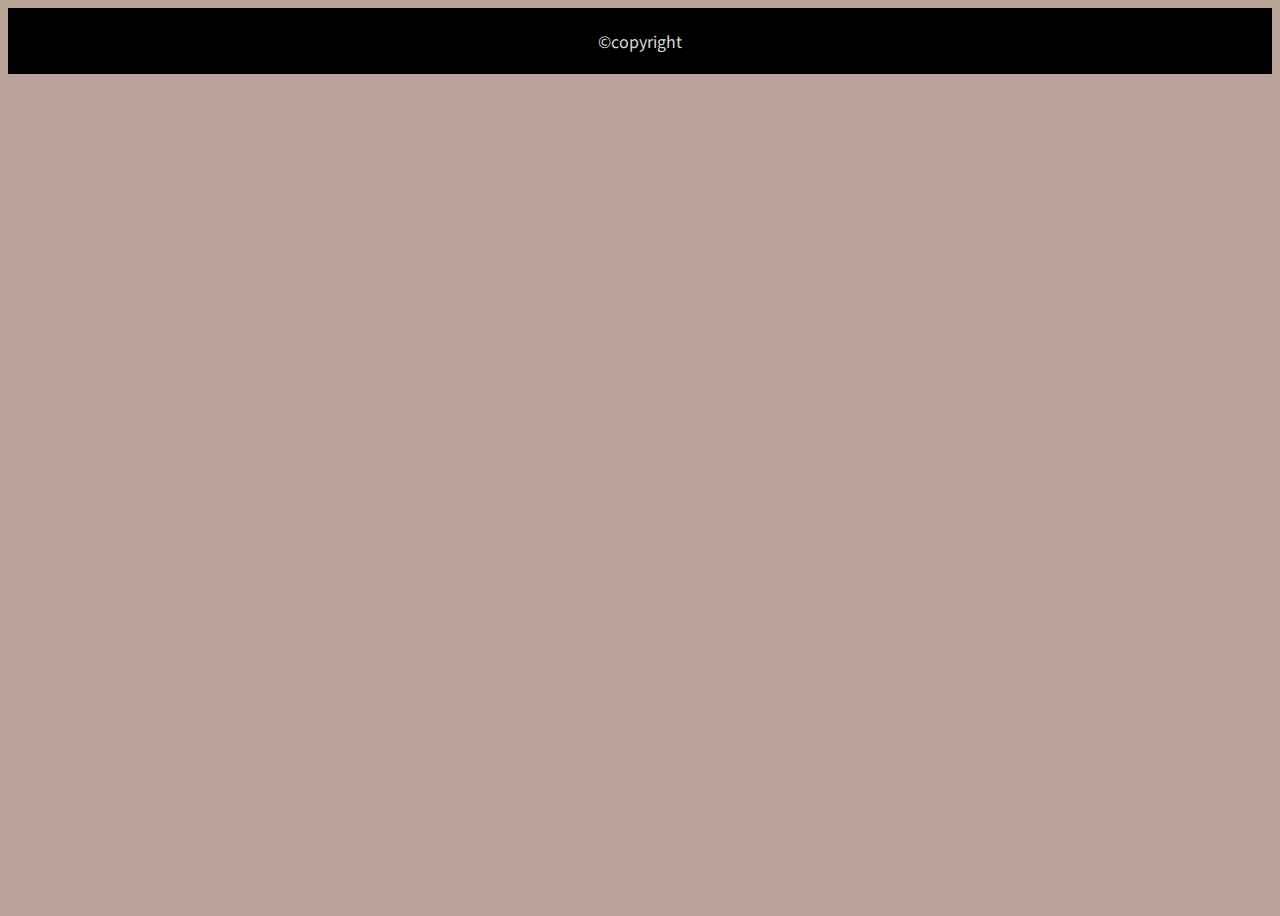
==== index.html @ c1ac92e4 "完成題目頁的初步製作 + 其他各種調整" ====
<!DOCTYPE html>
<html>
    <head>
        <meta charset="utf-8">
        <title>測試你的聖誕角色</title>
        <link href="https://necolas.github.io/normalize.css/8.0.1/normalize.css" rel="stylesheet">
        <link href="style.css" rel="stylesheet">
        <!--以下為字體引入區(NotoSans-Regular)-->
        <link rel="preconnect" href="https://fonts.googleapis.com">
        <link rel="preconnect" href="https://fonts.gstatic.com" crossorigin>
        <link href="https://fonts.googleapis.com/css2?family=Noto+Sans+TC&display=swap" rel="stylesheet">
        <!--js與jQuery引入區-->
        <script src="https://code.jquery.com/jquery-3.7.1.min.js"></script>
        <script src="script.js"></script>
    </head>

    <body>
        <div class="container">
            <!--header先打起來放-->
            <header class="header"></header>

            <article class="main">
                <img class="main-image" src="images/cover.gif" alt="開始頁">
                <p class="main-button">
                    <a class="main-button-link" href="test1.html">開始測驗</a>
                </p>
            </article>

            <footer class="footer">
                <!--內容為暫定-->
                <p class="footer-content">&copy;copyright</p>
            </footer>
        </div>
    </body>
</html>
---- style.css ----
html {
    background-color: #BAA398; /*暫定*/
    box-sizing: border-box; /*預設是cotent-box*/
}

*, *:before, *:after {
    box-sizing: inherit;
}

body {
    font-size: 100%; /*不知道有沒有必要，但還是寫一下*/
}

.container {
    display: flex;
    flex-direction: column;

    height: 100vh; /*滿版的高度*/

    min-width: 1080px; /*畫面縮小後東西比較不會擠在一起*/
}

.header {

}

.main {
    display: none;
    
    /*以下移到js：
    display: flex;
    flex-direction: column;
    align-items: center;
    justify-content: center;
    flex-grow: 1; /*可佔滿垂直剩餘的空間*/
    
    max-width: 1280px;
    margin-left: auto;
    margin-right: auto;

    margin-top: 120px;
    margin-bottom: 142px; /*120+22*/

}

.main-image {
    display: block;
    box-shadow: 0 3px 8px #292D34; /*暫定*/
}

.main-button {
    font-family: 'Noto Sans TC', sans-serif;
    font-size: 2em; /*32px*/

    margin-top: 72px;
    margin-bottom: 0;
}

.main-button-link {
    text-decoration: none;
    color: black; /*暫定*/
    padding: 23px 88px 22px 80px; /*最後為對齊用*/

    background-color: #d9d9d9;
    border: 1px solid #d9d9d9;
    border-radius: 50px;
}

.main-button-link:hover {
    /*改變字體顏色和背景圖(暫定)*/
    color: white;
    background-color: black;
    border: 1px solid black;
    border-radius: 50px;
}

.footer {
    background-color: black; /*暫定*/
    display: flex;
    justify-content: center;
}

.footer-content {
    font-family: 'Noto Sans TC', sans-serif;
    font-size: 1em;
    color: #d9d9d9; /*暫定*/
    margin: 21px 0;
}
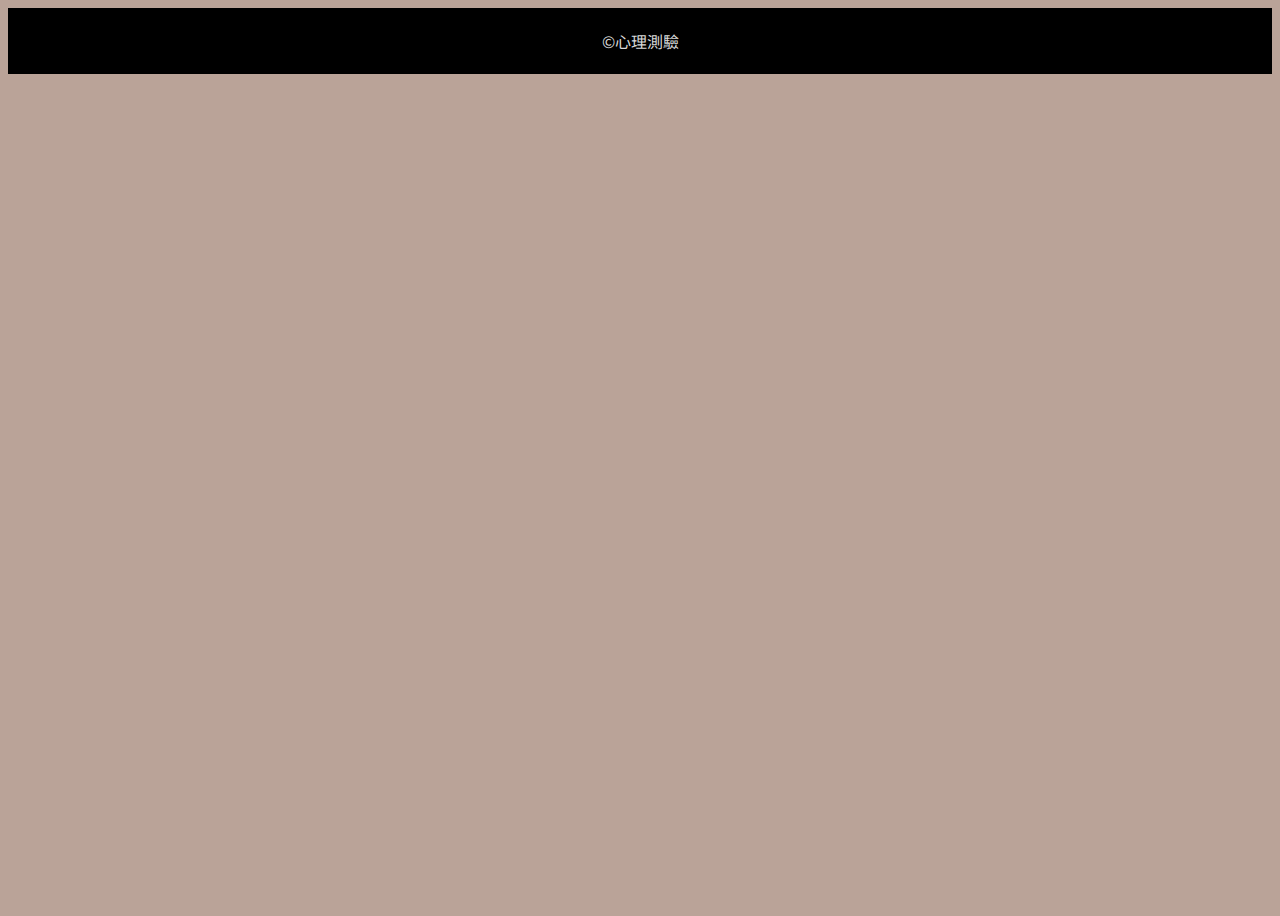
==== commit 93945f5b: "微調 + 填寫footer內容" ====
--- a/index.html
+++ b/index.html
@@ -28,8 +28,11 @@
 
             <footer class="footer">
                 <!--內容為暫定-->
-                <p class="footer-content">&copy;copyright</p>
+                <p class="footer-content">&copy;心理測驗</p>
             </footer>
         </div>
+
+        <!--未包含jQuery的js引入區-->
+        <script src="script_index_record.js"></script>
     </body>
 </html>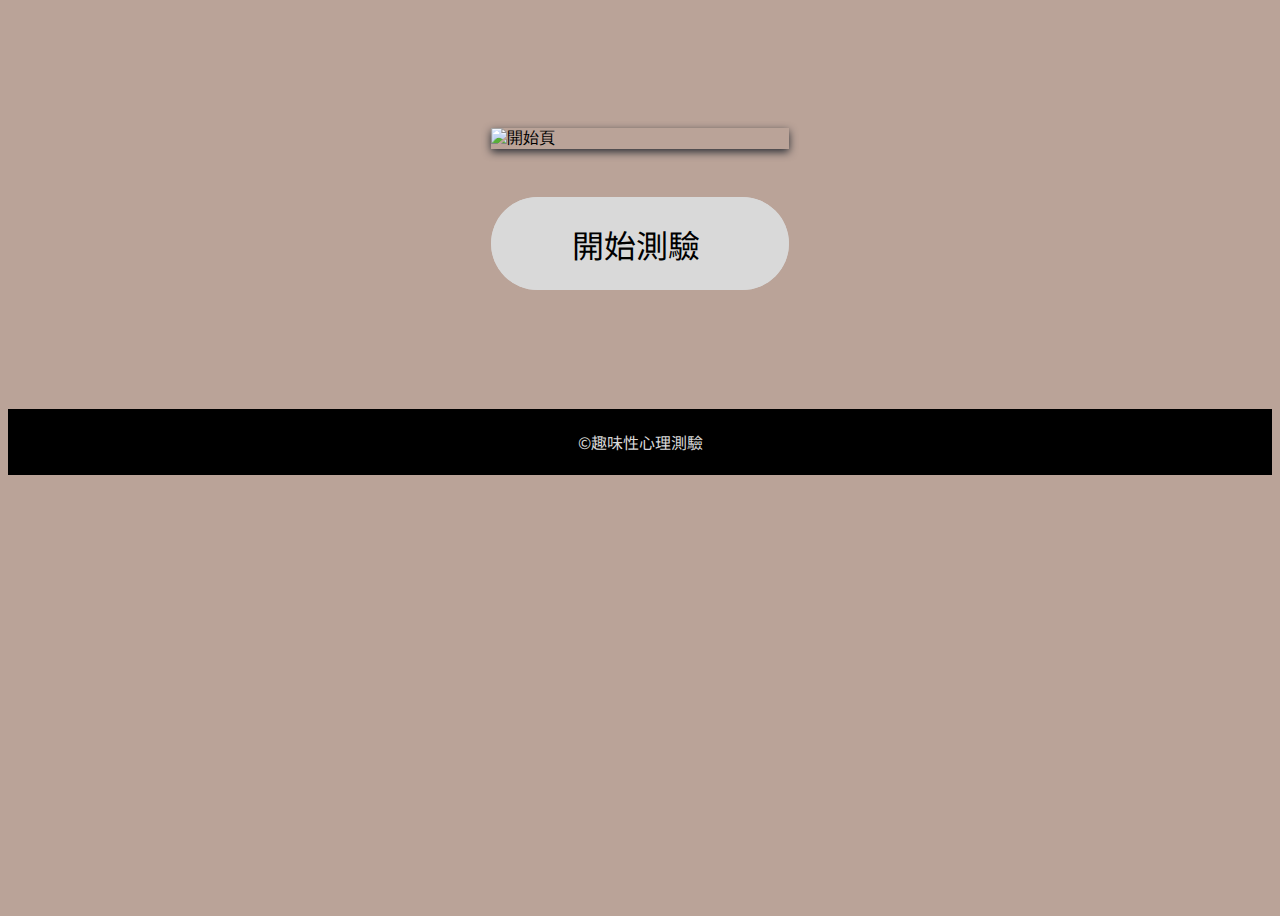
==== commit e1f5018c: "更動jQuery的引入方式 + 修正淡入bug" ====
--- a/index.html
+++ b/index.html
@@ -28,7 +28,7 @@
 
             <footer class="footer">
                 <!--內容為暫定-->
-                <p class="footer-content">&copy;心理測驗</p>
+                <p class="footer-content">&copy;趣味性心理測驗</p>
             </footer>
         </div>
 
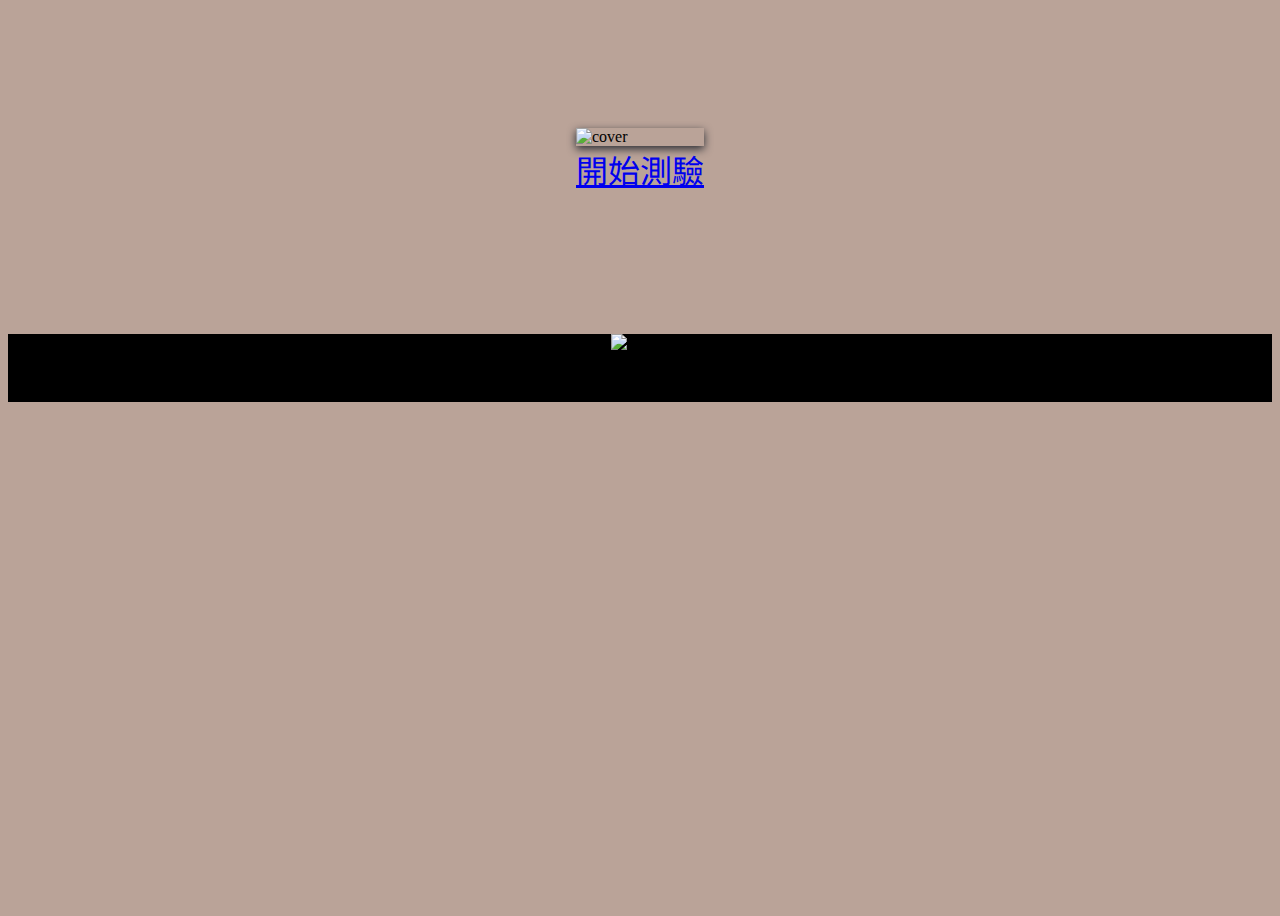
==== commit 63979f66: "firebase初始化" ====
--- a/index.html
+++ b/index.html
@@ -5,13 +5,20 @@
         <title>測試你的聖誕角色</title>
         <link href="https://necolas.github.io/normalize.css/8.0.1/normalize.css" rel="stylesheet">
         <link href="style.css" rel="stylesheet">
-        <!--以下為字體引入區(NotoSans-Regular)-->
+        <!--以下為字體引入區(NotoSans-Regular和Kranky)-->
         <link rel="preconnect" href="https://fonts.googleapis.com">
         <link rel="preconnect" href="https://fonts.gstatic.com" crossorigin>
         <link href="https://fonts.googleapis.com/css2?family=Noto+Sans+TC&display=swap" rel="stylesheet">
+        <link rel="preconnect" href="https://fonts.googleapis.com">
+        <link rel="preconnect" href="https://fonts.gstatic.com" crossorigin>
+        <link href="https://fonts.googleapis.com/css2?family=Kranky&display=swap" rel="stylesheet">
         <!--js與jQuery引入區-->
         <script src="https://code.jquery.com/jquery-3.7.1.min.js"></script>
         <script src="script.js"></script>
+        <!--Firebase函式庫引入區-->
+        <script src="https://www.gstatic.com/firebasejs/10.7.1/firebase-app-compat.js"></script>
+        <script src="https://www.gstatic.com/firebasejs/10.7.1/firebase-firestore-compat.js"></script>
+        <script src="script_index_record.js"></script>
     </head>
 
     <body>
@@ -20,19 +27,16 @@
             <header class="header"></header>
 
             <article class="main">
-                <img class="main-image" src="images/cover.gif" alt="開始頁">
-                <p class="main-button">
-                    <a class="main-button-link" href="test1.html">開始測驗</a>
-                </p>
+                <img class="main-image" src="images/cover.gif" alt="cover">
+                <a class="main-button" href="test1.html">開始測驗</a>
             </article>
 
             <footer class="footer">
-                <!--內容為暫定-->
-                <p class="footer-content">&copy;趣味性心理測驗</p>
+                <div class="footer-logo">
+                    <img class="footer-logo-image" src="images/logo.png" alt="logo">
+                    <p class="footer-logo-word">J&J Lab.</p>
+                </div>
             </footer>
         </div>
-
-        <!--未包含jQuery的js引入區-->
-        <script src="script_index_record.js"></script>
     </body>
 </html>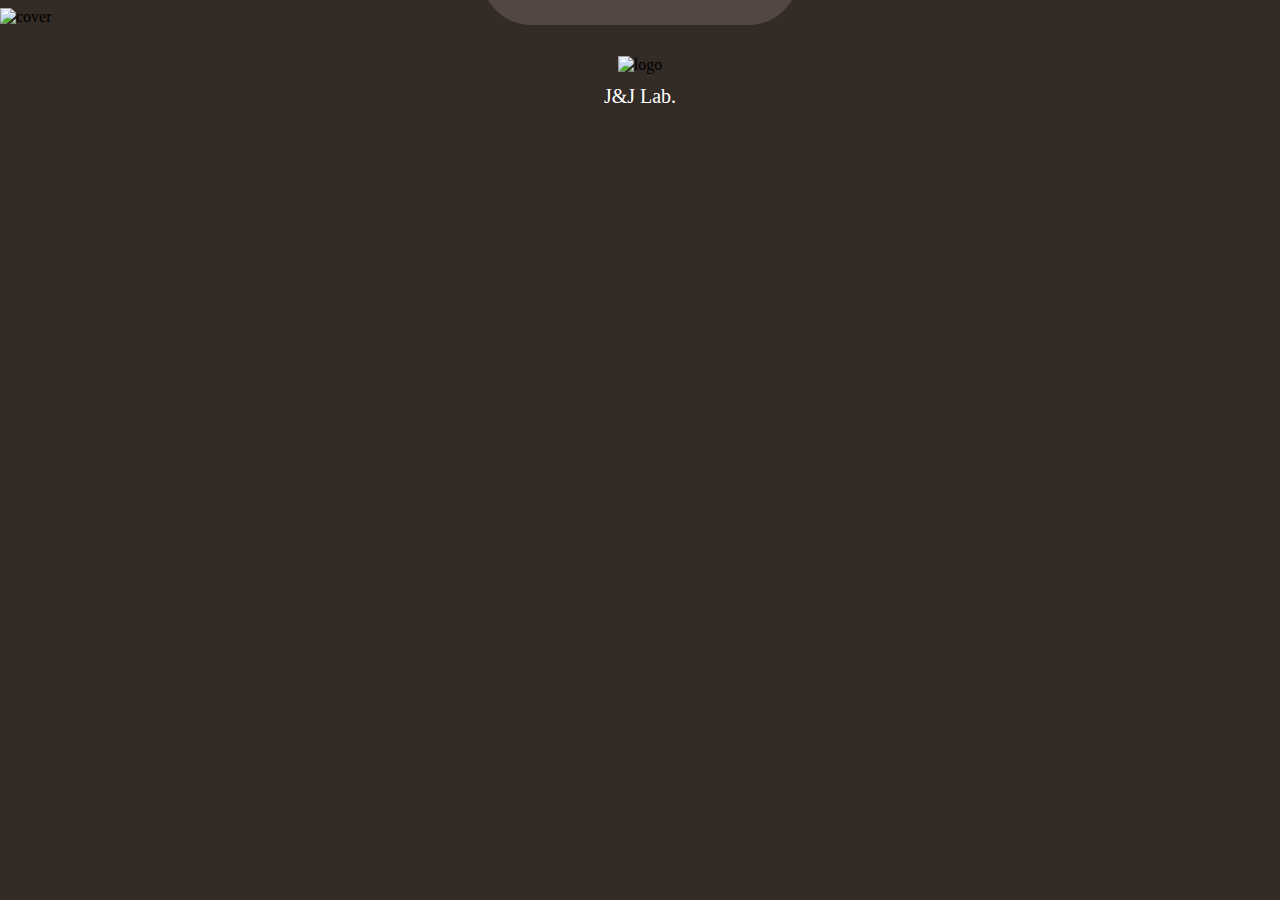
==== commit 913d5cf0: "firebase初始化 + 開始頁按鈕樣式" ====
--- a/index.html
+++ b/index.html
@@ -28,7 +28,18 @@
 
             <article class="main">
                 <img class="main-image" src="images/cover.gif" alt="cover">
-                <a class="main-button" href="test1.html">開始測驗</a>
+                <!--按鈕的點擊特效用-->
+                <div class="main-button">
+                    <span class="main-button-dot"></span>
+                    <span class="main-button-dot"></span>
+                    <span class="main-button-dot"></span>
+                    <span class="main-button-dot"></span>
+                    <span class="main-button-dot"></span>
+                    <span class="main-button-dot"></span>
+                    <span class="main-button-dot"></span>
+                    <span class="main-button-dot"></span>
+                    <a class="main-button-link" href="test1.html">開始測驗</a>
+                </div>
             </article>
 
             <footer class="footer">
--- a/style.css
+++ b/style.css
@@ -1,5 +1,6 @@
 html {
-    background-color: #BAA398; /*暫定*/
+    /*background-color: #534943; /*配合圖片顏色*/
+    background-color: #332B26; /*配合footer顏色*/
     box-sizing: border-box; /*預設是cotent-box*/
 }
 
@@ -8,16 +9,14 @@
 }
 
 body {
-    font-size: 100%; /*不知道有沒有必要，但還是寫一下*/
+    font-size: 100%; /*16px，寫一下比較安心*/
 }
 
 .container {
+    /*使header、main和footer置中*/
     display: flex;
     flex-direction: column;
-
-    height: 100vh; /*滿版的高度*/
-
-    min-width: 1080px; /*畫面縮小後東西比較不會擠在一起*/
+    align-items: center;
 }
 
 .header {
@@ -25,64 +24,169 @@
 }
 
 .main {
-    display: none;
-    
-    /*以下移到js：
+    opacity: 0; /*淡入用*/
+
+    /*使圖片和按鈕置中*/
     display: flex;
     flex-direction: column;
     align-items: center;
-    justify-content: center;
-    flex-grow: 1; /*可佔滿垂直剩餘的空間*/
-    
-    max-width: 1280px;
-    margin-left: auto;
-    margin-right: auto;
 
-    margin-top: 120px;
-    margin-bottom: 142px; /*120+22*/
+    flex-grow: 1; /*可佔滿垂直剩餘的空間(包括縮放)*/
+    /*意味著footer會固定在最下方...等等看起來並沒有*/
 
+    position: relative; /*按鈕對齊的基準*/
 }
 
 .main-image {
     display: block;
-    box-shadow: 0 3px 8px #292D34; /*暫定*/
+    max-width: 100%; /*避免下述的滿版範圍超出整個容器*/
+    width: 100vw; /*滿版的寬度*/
 }
 
 .main-button {
-    font-family: 'Noto Sans TC', sans-serif;
-    font-size: 2em; /*32px*/
+    /*按鈕的主要樣式還是放在main-button-link類別裡*/
+    display: flex;
+    justify-content: center;
 
-    margin-top: 72px;
-    margin-bottom: 0;
+    position: absolute; /*放在圖片上面*/
+    bottom: 5.5%; 
 }
 
 .main-button-link {
+    font-family: 'Noto Sans TC', sans-serif;
+    font-size: 2.3em; /*36.8px，稍微放大了點*/
+
     text-decoration: none;
-    color: black; /*暫定*/
+    color: #BEA69E;
     padding: 23px 88px 22px 80px; /*最後為對齊用*/
 
-    background-color: #d9d9d9;
-    border: 1px solid #d9d9d9;
+    background-color: #524841;
+    border: 1px solid #524841;
+    border-radius: 50px;
+
+    position: relative;
+    z-index: 2;
+}
+
+.main-button-link:hover {
+    /*改變字體顏色和背景色*/
+    color: #524841;
+    background-color: #BEA69E;
+    border: 1px solid #BEA69E;
     border-radius: 50px;
 }
 
-.main-button-link:hover {
-    /*改變字體顏色和背景圖(暫定)*/
-    color: white;
-    background-color: black;
-    border: 1px solid black;
-    border-radius: 50px;
+/*按鈕點擊特效之起點*/
+.main-button-link:active {
+    box-shadow: 0 8px 10px #534943;
 }
 
-.footer {
-    background-color: black; /*暫定*/
-    display: flex;
-    justify-content: center;
+.main-button-dot { /*點點的軌道設置*/
+    position: absolute; /*基準設在按鈕(連結)上*/
+    z-index: 0;
+    display: block;
+    width: 200px;
+    height: 10px;
+    transform-origin: 5px 5px;
+    pointer-events: none;
 }
 
-.footer-content {
-    font-family: 'Noto Sans TC', sans-serif;
-    font-size: 1em;
-    color: #d9d9d9; /*暫定*/
-    margin: 21px 0;
+.main-button .main-button-dot:nth-child(1) { /*八個點點的軌道方向*/
+    top: 50%;
+    left: 100%;
+    transform: translate3d(-10px, -5px, 0);
+}
+
+.main-button .main-button-dot:nth-child(2) {
+    bottom: 0;
+    left: 100%;
+    transform: translate3d(-10px, 0, 0) rotate(45deg);
+}
+
+.main-button .main-button-dot:nth-child(3) {
+    bottom: 0;
+    left: 50%;
+    transform: translate3d(-5px, 0, 0) rotate(90deg);
+}
+
+.main-button .main-button-dot:nth-child(4) {
+    bottom: 0;
+    left: 0;
+    transform: rotate(135deg);
+}
+
+.main-button .main-button-dot:nth-child(5) {
+    top: 50%;
+    left: 0;
+    transform: translate3d(0, -5px, 0) rotate(180deg);
+}
+
+.main-button .main-button-dot:nth-child(6) {
+    top: 0;
+    left: 0;
+    transform: rotate(225deg);
+}
+
+.main-button .main-button-dot:nth-child(7) {
+    top: 0;
+    left: 50%;
+    transform: translate3d(-5px, 0, 0) rotate(270deg);
+}
+
+.main-button .main-button-dot:nth-child(8) {
+    top: 0;
+    left: 100%;
+    transform: translate3d(-10px, 0, 0) rotate(315deg);
+}
+
+.main-button .main-button-dot:before { /*點點本身的樣式設定*/
+    content: "";
+    top: 0;
+    left: 0;
+
+    display: block;
+    width: 6px;
+    height: 6px;
+
+    background-color: #BEA69E;
+    border-radius: 50%;
+    
+    offset-path: path("M0 1c7.1 0 10.7 2 14.3 4s7.1 4 14.3 4 10.7-2 14.3-4 7.2-4 14.3-4 10.7 2 14.3 4 7.1 4 14.3 4 10.7-2 14.3-4 7.1-4 14.3-4 10.7 2 14.3 4 7.1 4 14.3 4 10.7-2 14.3-4 7.1-4 14.3-4 10.7 2 14.3 4 7.1 4 14.3 4");
+    offset-distance: 50%;
+    pointer-events: none;
+    opacity: 0;
+    transition: offset-distance 300ms, opacity 600ms; /*中間是發射速度*/
+}
+
+.main-button:active .main-button-dot:before {
+    offset-distance: 0;
+    opacity: 1;
+    transition: offset-distance 0ms, opacity 0ms;
+}
+/*按鈕點擊特效之終點*/
+
+.footer {
+    background-color: #332B26;
+    width: 100%; /*與父元件(相當於網頁本身)寬度相同*/
+}
+
+.footer-logo {
+    margin-top: 30px;
+    margin-bottom: 28px;
+    
+    /*使logo的圖片與文字置中*/
+    display: flex;
+    flex-direction: column;
+    align-items: center;
+}
+
+.footer-logo-image {
+    margin-bottom: 11px;
+}
+
+.footer-logo-word {
+    font-family: 'Kranky', serif;
+    font-size: 1.25em; /*20px*/
+    color: white;
+    margin: 0; /*清除<p>的預設格式*/
 }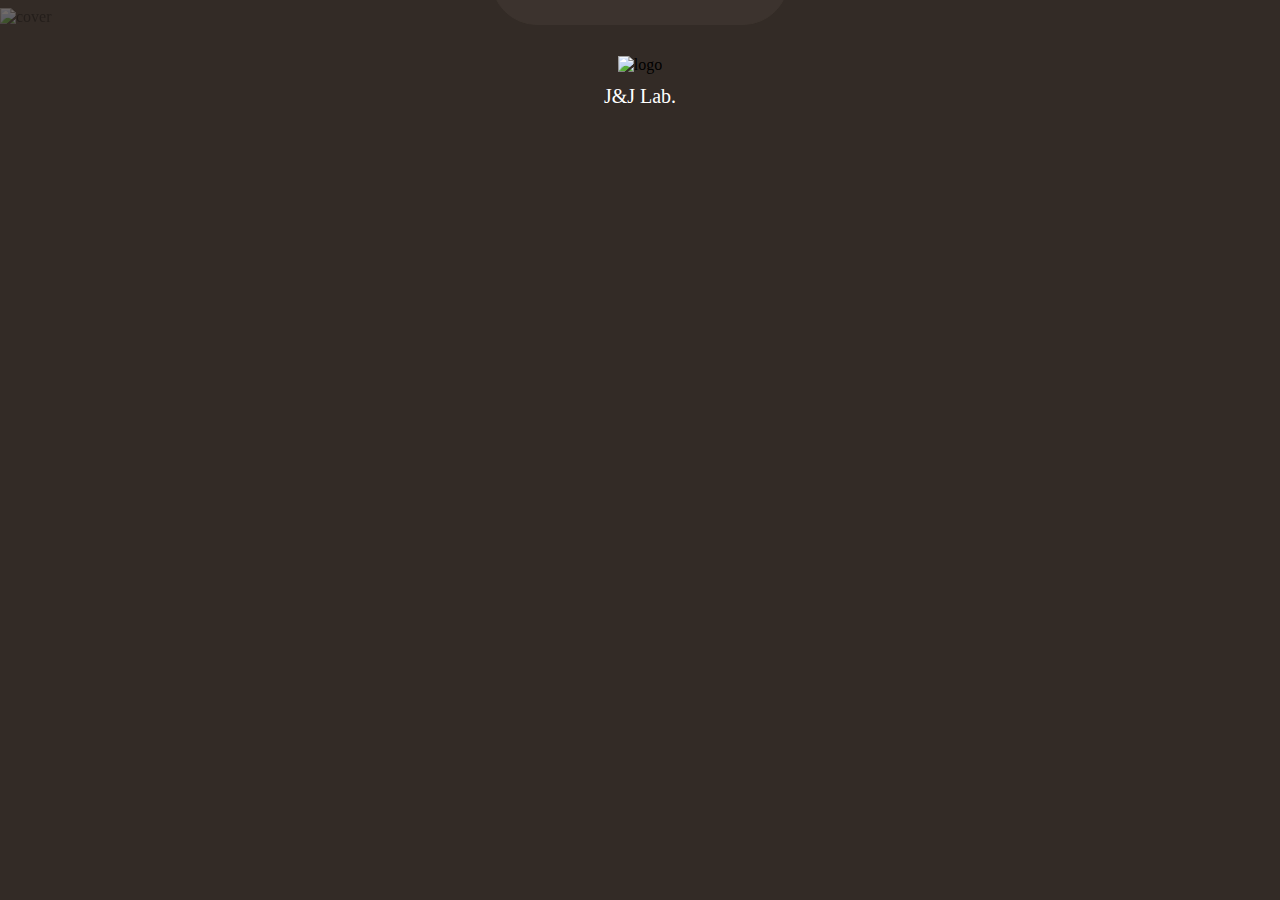
==== commit 9f1eb509: "開始頁的字體調整 + RWD設定" ====
--- a/index.html
+++ b/index.html
@@ -3,12 +3,12 @@
     <head>
         <meta charset="utf-8">
         <title>測試你的聖誕角色</title>
+        <!--RWD設定-->
+        <meta name="viewport" content="width=device-width, initial-scale=1">
+        <!--CSS引入區-->
         <link href="https://necolas.github.io/normalize.css/8.0.1/normalize.css" rel="stylesheet">
         <link href="style.css" rel="stylesheet">
-        <!--以下為字體引入區(NotoSans-Regular和Kranky)-->
-        <link rel="preconnect" href="https://fonts.googleapis.com">
-        <link rel="preconnect" href="https://fonts.gstatic.com" crossorigin>
-        <link href="https://fonts.googleapis.com/css2?family=Noto+Sans+TC&display=swap" rel="stylesheet">
+        <!--字體引入區(Kranky)--><!--思源宋體的引入寫在CSS-->
         <link rel="preconnect" href="https://fonts.googleapis.com">
         <link rel="preconnect" href="https://fonts.gstatic.com" crossorigin>
         <link href="https://fonts.googleapis.com/css2?family=Kranky&display=swap" rel="stylesheet">
--- a/style.css
+++ b/style.css
@@ -1,3 +1,11 @@
+/*字體引入區(思源宋體)*/
+@font-face {
+    font-family: 'Source Han Serif TC';
+    src: url('fonts/SourceHanSerifTC-VF.otf') format('otf'),
+         url('fonts/SourceHanSerifTC-VF.ttf') format('ttf');
+}
+
+
 html {
     /*background-color: #534943; /*配合圖片顏色*/
     background-color: #332B26; /*配合footer顏色*/
@@ -49,16 +57,16 @@
     justify-content: center;
 
     position: absolute; /*放在圖片上面*/
-    bottom: 5.5%; 
+    bottom: 5%; 
 }
 
 .main-button-link {
-    font-family: 'Noto Sans TC', sans-serif;
-    font-size: 2.3em; /*36.8px，稍微放大了點*/
+    font-family: 'Source Han Serif TC', sans-serif; /*備用的字體不需用引號括起來*/
+    font-size: 2em; /*32px*/
 
     text-decoration: none;
     color: #BEA69E;
-    padding: 23px 88px 22px 80px; /*最後為對齊用*/
+    padding: 24px 88px 22px 80px; /*因為需要對齊所以上下、左右的值不同*/
 
     background-color: #524841;
     border: 1px solid #524841;
@@ -189,4 +197,33 @@
     font-size: 1.25em; /*20px*/
     color: white;
     margin: 0; /*清除<p>的預設格式*/
+}
+
+/*RWD設定之桌機first*/
+@media (max-width: 1200px){ /*筆電格式*/
+    .main-button {
+        bottom: 4.5%;
+    }
+    .main-button-link {
+        font-size: 1.7em;
+        padding: 21px 85px 19px 77px; /*因為需要對齊所以上下、左右的值不同*/
+    }
+}
+@media (max-width: 780px){ /*平板格式*/
+    .main-button {
+        bottom: 4%; 
+    }
+    .main-button-link {
+        font-size: 1.4em;
+        padding: 17px 81px 15px 73px; /*因為需要對齊所以上下、左右的值不同*/
+    }
+}
+@media (max-width: 576px){ /*手機格式*/
+    .main-button {
+        bottom: 3%; 
+    }
+    .main-button-link {
+        font-size: 1em;
+        padding: 13px 77px 11px 69px; /*因為需要對齊所以上下、左右的值不同*/
+    }
 }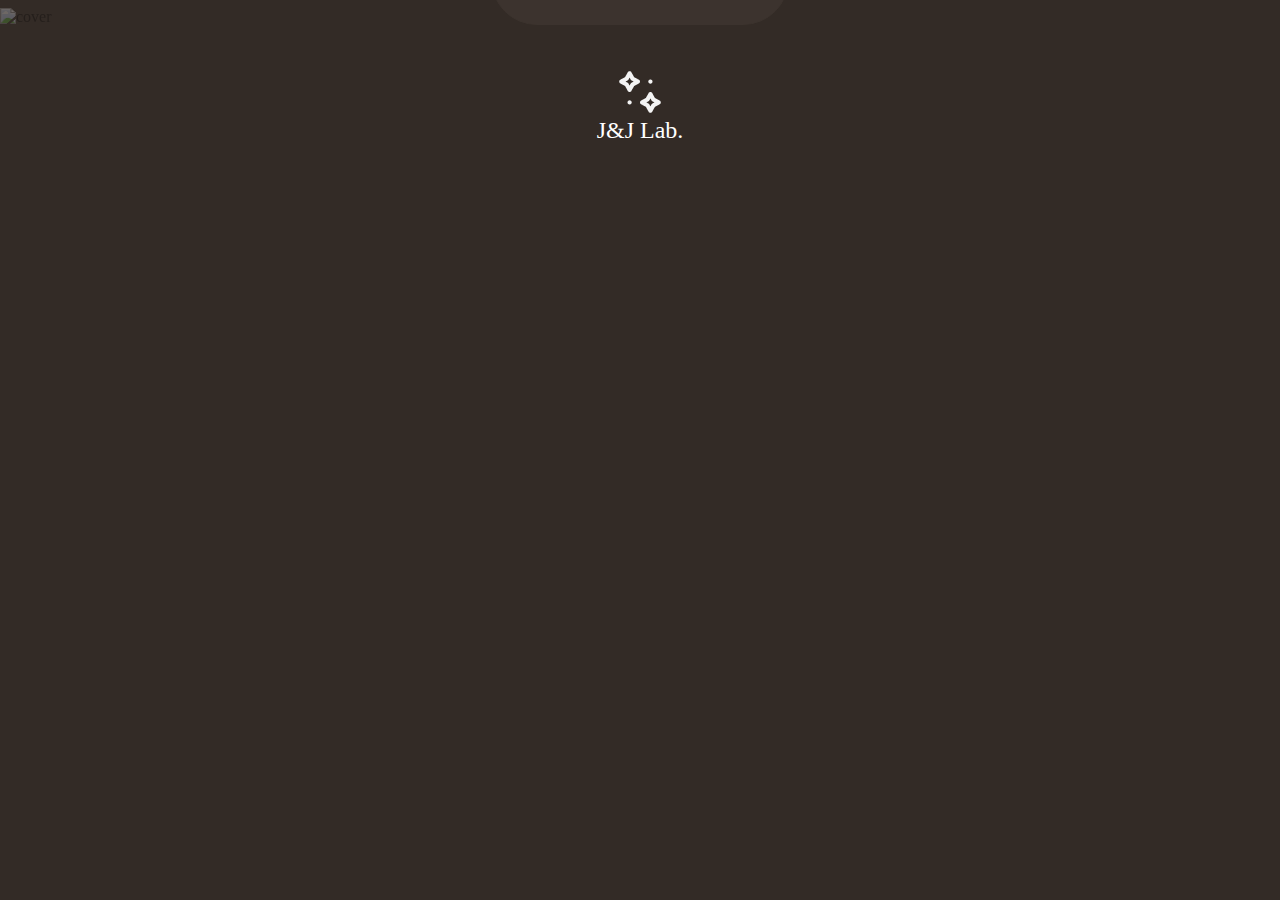
==== commit f9b034ef: "Merge branch 'develop'" ====
--- a/index.html
+++ b/index.html
@@ -7,18 +7,18 @@
         <meta name="viewport" content="width=device-width, initial-scale=1">
         <!--CSS引入區-->
         <link href="https://necolas.github.io/normalize.css/8.0.1/normalize.css" rel="stylesheet">
-        <link href="style.css" rel="stylesheet">
+        <link href="css/style_index.css" rel="stylesheet">
         <!--字體引入區(Kranky)--><!--思源宋體的引入寫在CSS-->
         <link rel="preconnect" href="https://fonts.googleapis.com">
         <link rel="preconnect" href="https://fonts.gstatic.com" crossorigin>
         <link href="https://fonts.googleapis.com/css2?family=Kranky&display=swap" rel="stylesheet">
         <!--js與jQuery引入區-->
         <script src="https://code.jquery.com/jquery-3.7.1.min.js"></script>
-        <script src="script.js"></script>
+        <script src="js/script_index_effect.js"></script>
         <!--Firebase函式庫引入區-->
         <script src="https://www.gstatic.com/firebasejs/10.7.1/firebase-app-compat.js"></script>
         <script src="https://www.gstatic.com/firebasejs/10.7.1/firebase-firestore-compat.js"></script>
-        <script src="script_index_record.js"></script>
+        <script src="js/script_index_record.js"></script>
     </head>
 
     <body>
--- a/css/style_index.css
+++ b/css/style_index.css
@@ -0,0 +1,280 @@
+/*字體引入區(思源宋體)*/
+@font-face {
+    font-family: 'Source Han Serif TC';
+    src: url('../fonts/SourceHanSerifTC-Regular.otf');
+}
+
+
+html {
+    /*background-color: #534943; /*配合圖片顏色*/
+    background-color: #332B26; /*配合footer顏色*/
+    box-sizing: border-box; /*預設是cotent-box*/
+}
+
+*, *:before, *:after {
+    box-sizing: inherit;
+}
+
+body {
+    font-size: 100%; /*16px，寫一下比較安心*/
+}
+
+.container {
+    /*使header、main和footer置中*/
+    display: flex;
+    flex-direction: column;
+    align-items: center;
+}
+
+.header {
+
+}
+
+.main {
+    opacity: 0; /*淡入用*/
+
+    /*使圖片和按鈕置中*/
+    display: flex;
+    flex-direction: column;
+    align-items: center;
+
+    flex-grow: 1; /*可佔滿垂直剩餘的空間(包括縮放)*/
+    /*意味著footer會固定在最下方...等等看起來並沒有*/
+
+    position: relative; /*按鈕對齊的基準*/
+}
+
+.main-image {
+    display: block;
+    width: 100vw; /*滿版的寬度*/
+    max-width: 100%; /*避免下述的滿版範圍超出整個容器*/
+}
+
+.main-button {
+    /*按鈕的主要樣式還是放在main-button-link類別裡*/
+    display: flex;
+    justify-content: center;
+
+    position: absolute; /*放在圖片上面*/
+    bottom: 5%; 
+}
+
+.main-button-link {
+    font-family: 'Source Han Serif TC', serif; /*備用的字體不需用引號括起來*/
+    font-size: 2em; /*32px*/
+
+    text-decoration: none;
+    color: #BEA69E;
+    padding: 23px 88px 23px 80px; /*因為需要對齊所以上下、左右的值不同*/
+
+    background-color: #524841;
+    border: 1px solid #524841;
+    border-radius: 50px;
+
+    position: relative;
+    z-index: 2;
+}
+
+.main-button-link:hover {
+    /*改變字體顏色和背景色*/
+    color: #524841;
+    background-color: #BEA69E;
+    border: 1px solid #BEA69E;
+    border-radius: 50px;
+}
+
+/*按鈕點擊特效之起點*/
+.main-button-dot { /*點點的軌道設置*/
+    position: absolute; /*基準設在按鈕(連結)上*/
+    z-index: 0;
+    display: block;
+    
+    /*避免超出圖片範圍*/
+    width: 1px;
+    height: 1px;
+    
+    transform-origin: 5px 5px;
+    pointer-events: none;
+}
+
+.main-button .main-button-dot:nth-child(1) { /*八個點點的軌道方向*/
+    top: 50%;
+    left: 100%;
+    transform: translate3d(-10px, -5px, 0);
+}
+
+.main-button .main-button-dot:nth-child(2) {
+    bottom: 0;
+    left: 100%;
+    transform: translate3d(-10px, 0, 0) rotate(45deg);
+}
+
+.main-button .main-button-dot:nth-child(3) {
+    bottom: 0;
+    left: 50%;
+    transform: translate3d(-5px, 0, 0) rotate(90deg);
+}
+
+.main-button .main-button-dot:nth-child(4) {
+    bottom: 0;
+    left: 0;
+    transform: rotate(135deg);
+}
+
+.main-button .main-button-dot:nth-child(5) {
+    top: 50%;
+    left: 0;
+    transform: translate3d(0, -5px, 0) rotate(180deg);
+}
+
+.main-button .main-button-dot:nth-child(6) {
+    top: 0;
+    left: 0;
+    transform: rotate(225deg);
+}
+
+.main-button .main-button-dot:nth-child(7) {
+    top: 0;
+    left: 50%;
+    transform: translate3d(-5px, 0, 0) rotate(270deg);
+}
+
+.main-button .main-button-dot:nth-child(8) {
+    top: 0;
+    left: 100%;
+    transform: translate3d(-10px, 0, 0) rotate(315deg);
+}
+
+.main-button .main-button-dot:before { /*點點本身的樣式設定*/
+    content: "";
+    top: 0;
+    left: 0;
+
+    display: block;
+    width: 6px;
+    height: 6px;
+
+    background-color: #BEA69E;
+    border-radius: 50%;
+    
+    offset-path: path("M0 1c7.1 0 10.7 2 14.3 4s7.1 4 14.3 4 10.7-2 14.3-4 7.2-4 14.3-4 10.7 2 14.3 4 7.1 4 14.3 4 10.7-2 14.3-4 7.1-4 14.3-4 10.7 2 14.3 4 7.1 4 14.3 4 10.7-2 14.3-4 7.1-4 14.3-4 10.7 2 14.3 4 7.1 4 14.3 4");
+    offset-distance: 50%;
+    pointer-events: none;
+    opacity: 0;
+    transition: offset-distance 300ms, opacity 600ms; /*中間是發射速度*/
+}
+
+.main-button:active .main-button-dot:before {
+    offset-distance: 0;
+    opacity: 1;
+    transition: offset-distance 0ms, opacity 0ms;
+}
+/*按鈕點擊特效之終點*/
+
+.footer {
+    background-color: #332B26;
+    width: 100%; /*與父元件(相當於網頁本身)寬度相同*/
+
+    display: flex;
+    flex-direction: column;
+    align-items: center;
+}
+
+.footer-logo {
+    margin-top: 41px;
+    margin-bottom: 28px;
+    
+    /*使logo的圖片與文字置中*/
+    display: flex;
+    flex-direction: column;
+    align-items: center;
+}
+
+.footer-logo-image {
+    
+}
+
+.footer-logo-word {
+    font-family: 'Kranky', serif;
+    font-size: 1.5em; /*24px*/
+    color: white;
+    margin: 0; /*清除<p>的預設格式*/
+}
+
+
+
+/*RWD設定之桌機first*/
+@media (max-width: 1200px){ /*筆電格式*/
+    .main-button {
+        bottom: 4.5%;
+    }
+    .main-button-link {
+        font-size: 1.7em;
+        padding: 18px 84px 18px 76px; /*因為需要對齊所以上下、左右的值不同*/
+    }
+    .main-button .main-button-dot:before { /*點點本身的樣式設定*/
+        offset-distance: 35%;
+    }
+}
+
+@media (max-width: 992px) { /*介於筆電和平板中間*/
+    .main-button {
+        bottom: 4.25%;
+    }
+    .main-button-link {
+        font-size: 1.55em;
+        padding: 16.5px 79.5px 16.5px 72.5px; /*因為需要對齊所以上下、左右的值不同*/
+    }
+    .main-button .main-button-dot:before { /*點點本身的樣式設定*/
+        offset-distance: 30%;
+    }
+}
+
+@media (max-width: 780px){ /*平板格式*/
+    .main-button {
+        bottom: 4%; 
+    }
+    .main-button-link {
+        font-size: 1.4em;
+        padding: 15px 75px 15px 67px; /*因為需要對齊所以上下、左右的值不同*/
+    }
+    .main-button .main-button-dot:before { /*點點本身的樣式設定*/
+        offset-distance: 25%;
+    }
+}
+
+@media (max-width: 576px){ /*手機格式*/
+    .main-button {
+        bottom: 3.5%; 
+    }
+    .main-button-link {
+        font-size: 1em;
+        padding: 11px 50px 11px 46px; /*因為需要對齊所以上下、左右的值不同*/
+    }
+    .main-button .main-button-dot:before { /*點點本身的樣式設定*/
+        offset-distance: 10%;
+    }
+}
+
+@media (max-width: 400px){ /*更小的手機格式*/
+    .main-button {
+        bottom: 3%; 
+    }
+    .main-button-link {
+        font-size: 0.8em;
+        padding: 7px 30px 7px 30px; /*因為需要對齊所以上下、左右的值不同*/
+    }
+    .main-button .main-button-dot:before { /*點點本身的樣式設定*/
+        offset-distance: 15%;
+    }
+    .footer-logo {
+        margin-top: 26px;
+    }
+    .footer-logo-image {
+        width: 40px;
+        height: 40px;
+    }
+    .footer-logo-word {
+        font-size: 1.25em; /*20px*/
+    }
+}